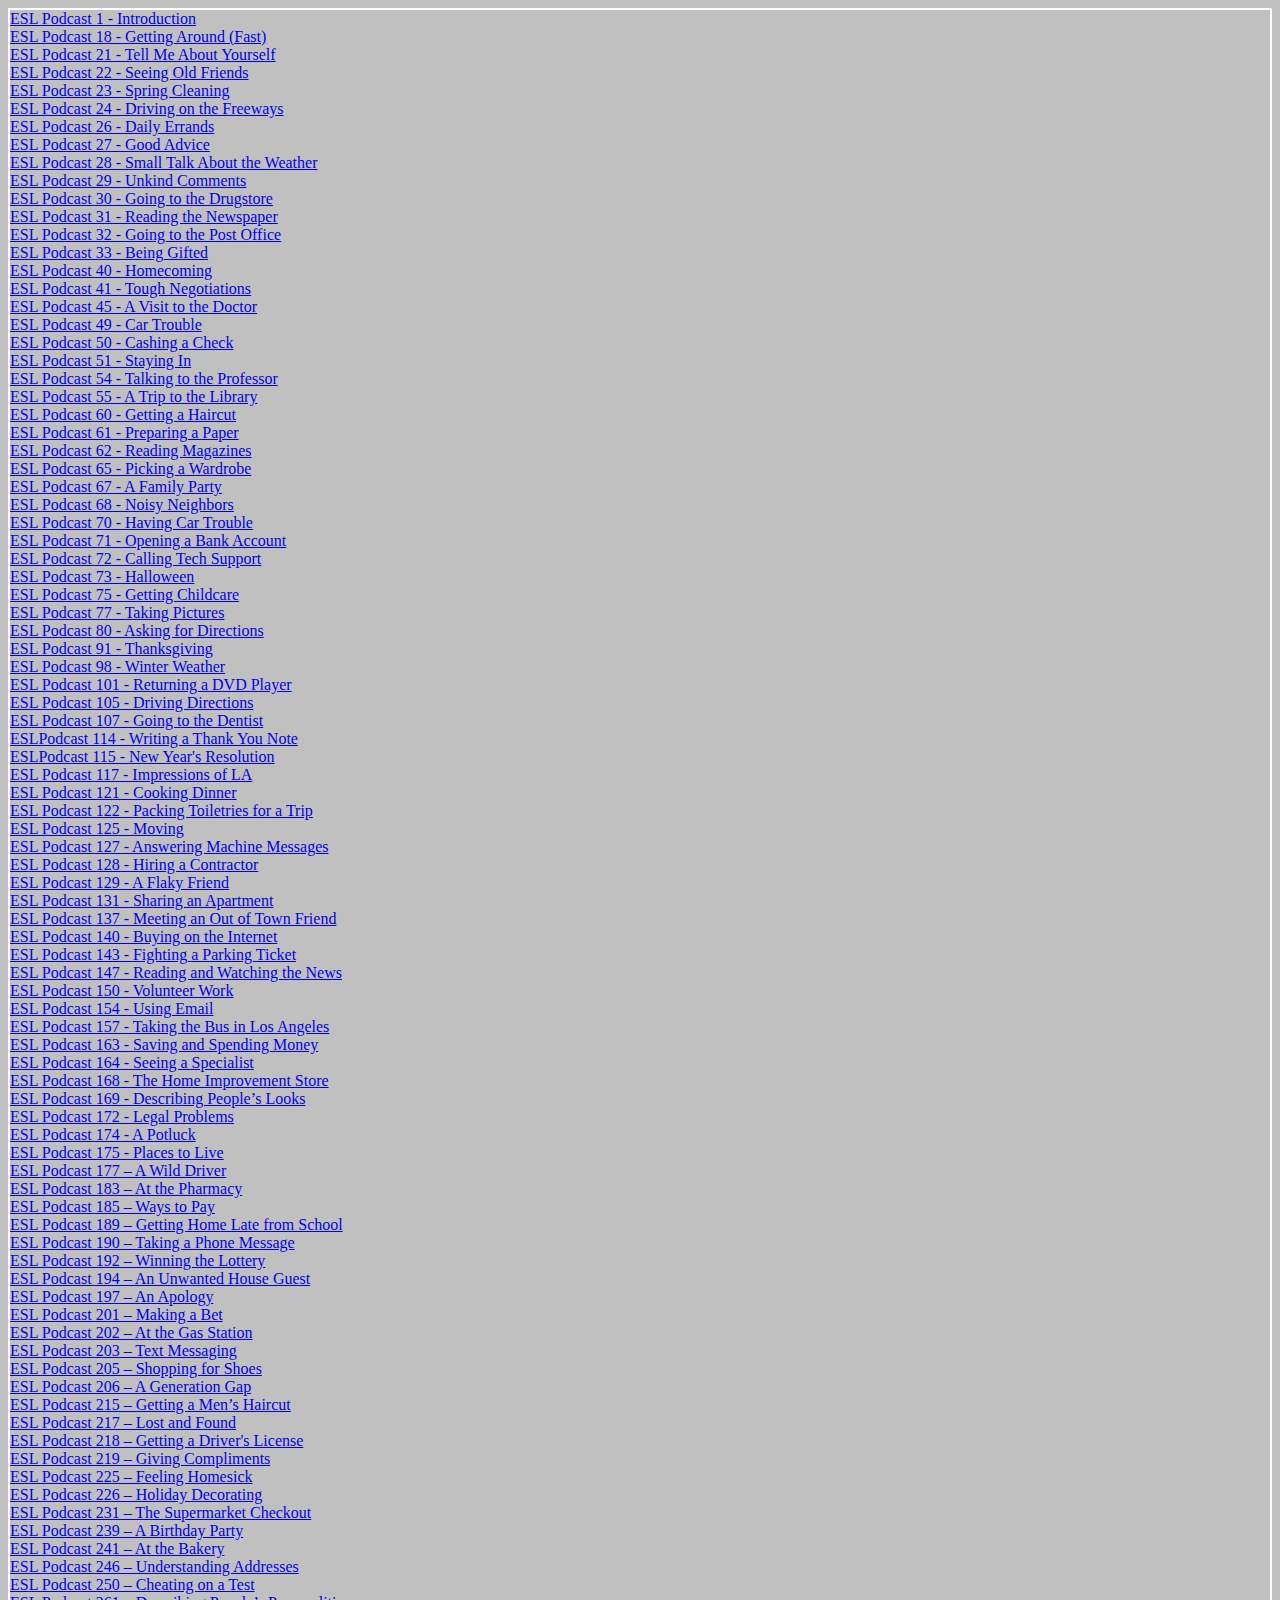
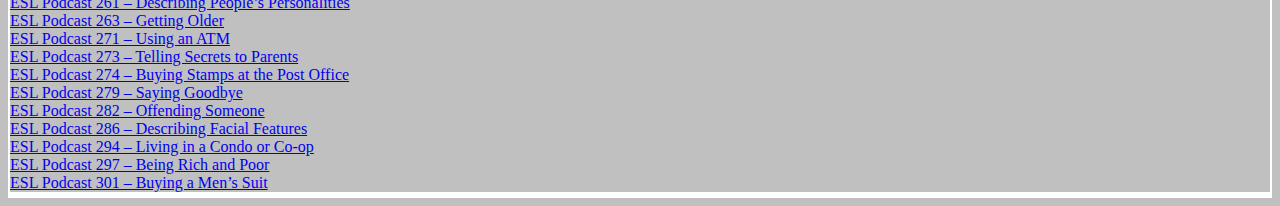
==== eslpod/index.html @ ba063933 "add eslpod" ====
<!DOCTYPE html>
<html>

<head>

<meta http-equiv="Content-Type" content="text/html; charset=utf-8">

<title>Index</title>

<link rel="stylesheet" href="index.css?v=d4ef75c3f226a46eac76fc8345eacc4e">

<script type="text/javascript" src="index.js?v=9acec04fe139284c9a9c2566218c8714"></script>
<script type="text/javascript" src="index_data.js?v=88107481a72d159375160d7d1e35cab1"></script>

<script type="text/javascript">
    document.addEventListener("DOMContentLoaded", onDocumentReady);
</script>

</head>

<body bgcolor=silver>

    <div id="result">
<!--result-->
    </div>

    <div id="resultEnd">
    </div>

</body>

</html>
---- eslpod/index.css ----
div {
    border: 2px solid white;
    margin: 0px;
}

p {
    margin: 10px;
    font-size: 24px;
}

.menubar {
    position: fixed;
    top: 0px;
    right: 0px;
    background-color: white;
}

.menubar span {
    margin-right: 32px;
    font-size: 32px;
    color: blue;
}

.menubox {
    position: fixed;
    background: white;
}

.menubox p {
    font-size: 32px;
    line-height: 64px;
    color: blue;
    margin: 32px;
}

.highlight {
    color: blue;
}

.btn {
    margin: 48px;
    color: blue;
    text-align: center;
}

.btnR {
    position: absolute;
    right: 0px;
    min-width: 200px;
    height: 100px;
    text-align: center;
    border: 2px solid white;
    font-size: 32px;
    opacity: 0.5;
}
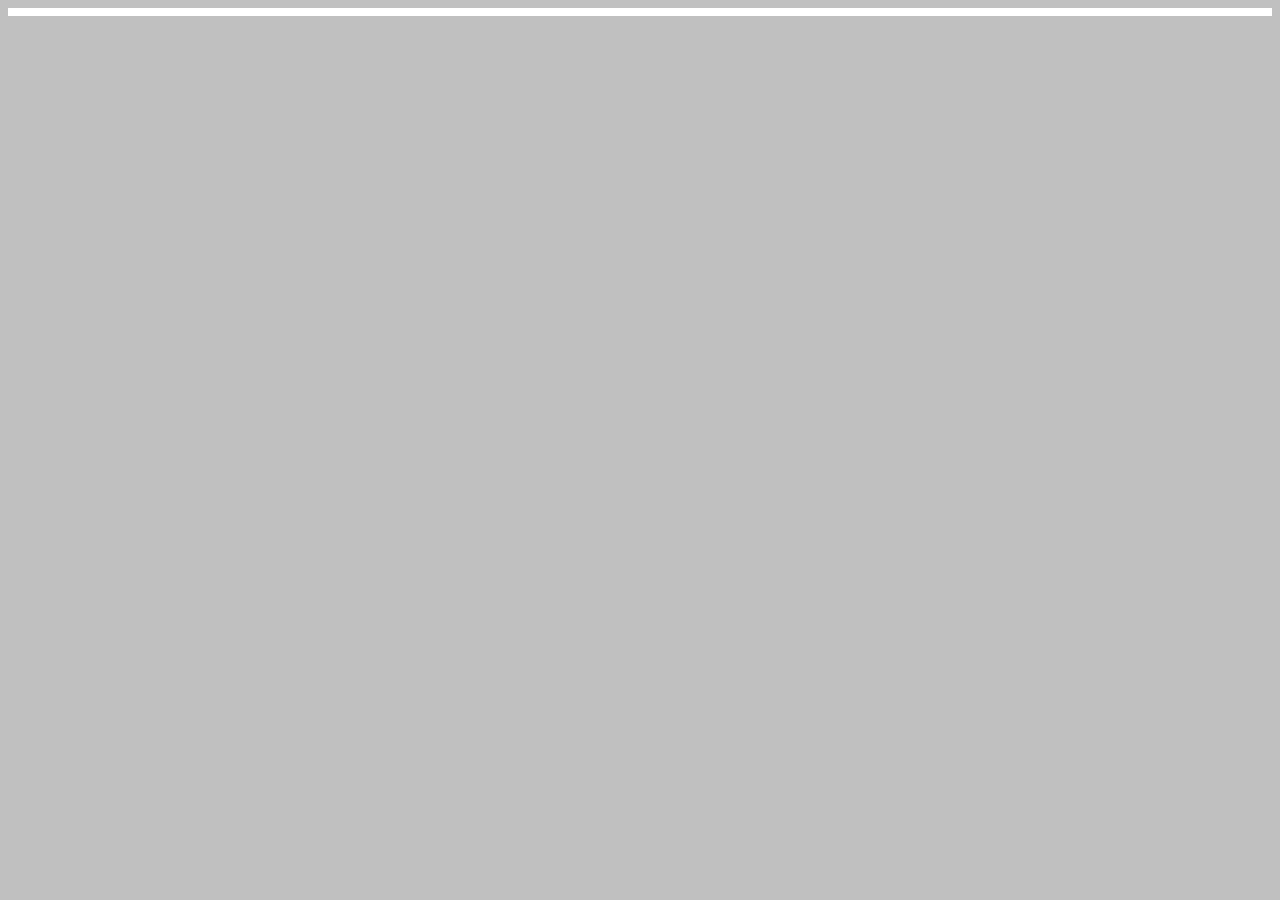
==== commit 01b0c201: "refine index_data.js location" ====
--- a/eslpod/index.html
+++ b/eslpod/index.html
@@ -10,7 +10,7 @@
 <link rel="stylesheet" href="index.css?v=d4ef75c3f226a46eac76fc8345eacc4e">
 
 <script type="text/javascript" src="index.js?v=9acec04fe139284c9a9c2566218c8714"></script>
-<script type="text/javascript" src="index_data.js?v=88107481a72d159375160d7d1e35cab1"></script>
+<script type="text/javascript" src="db/index_data.js?v=88107481a72d159375160d7d1e35cab1"></script>
 
 <script type="text/javascript">
     document.addEventListener("DOMContentLoaded", onDocumentReady);
